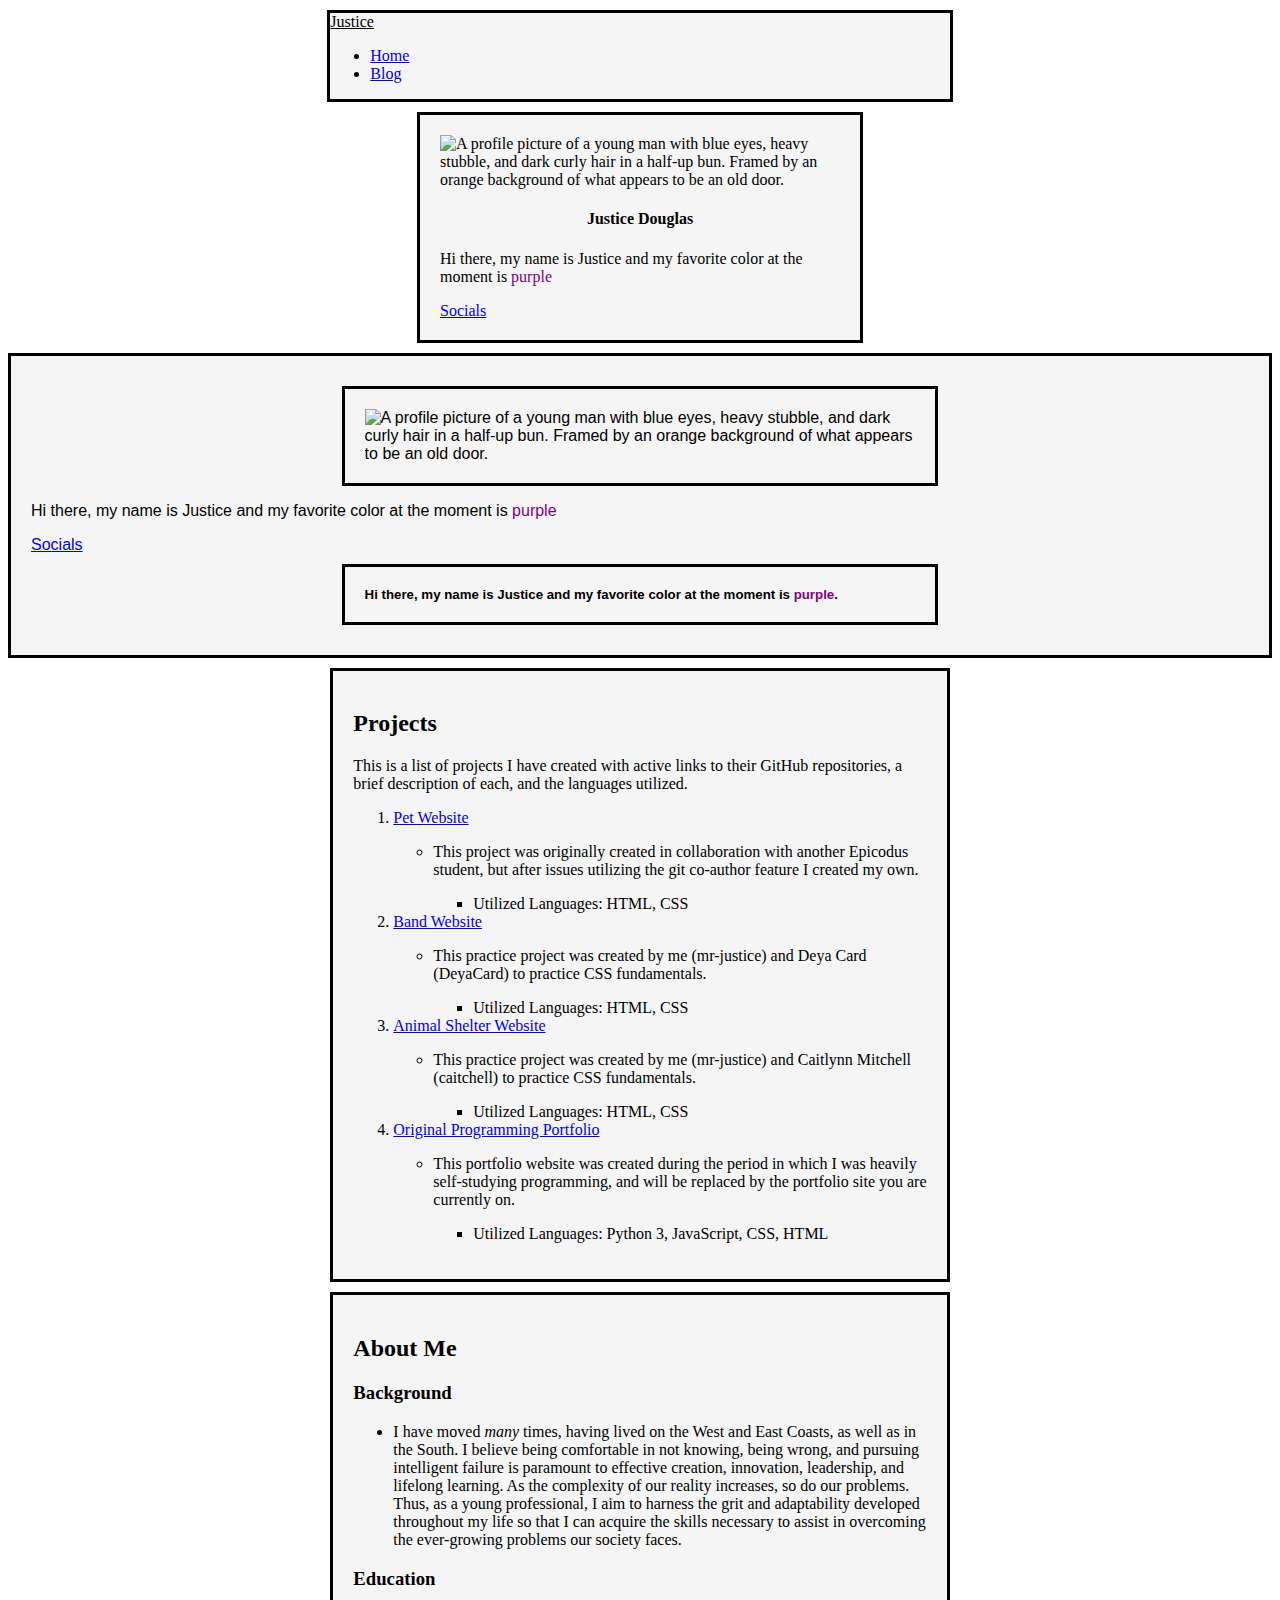
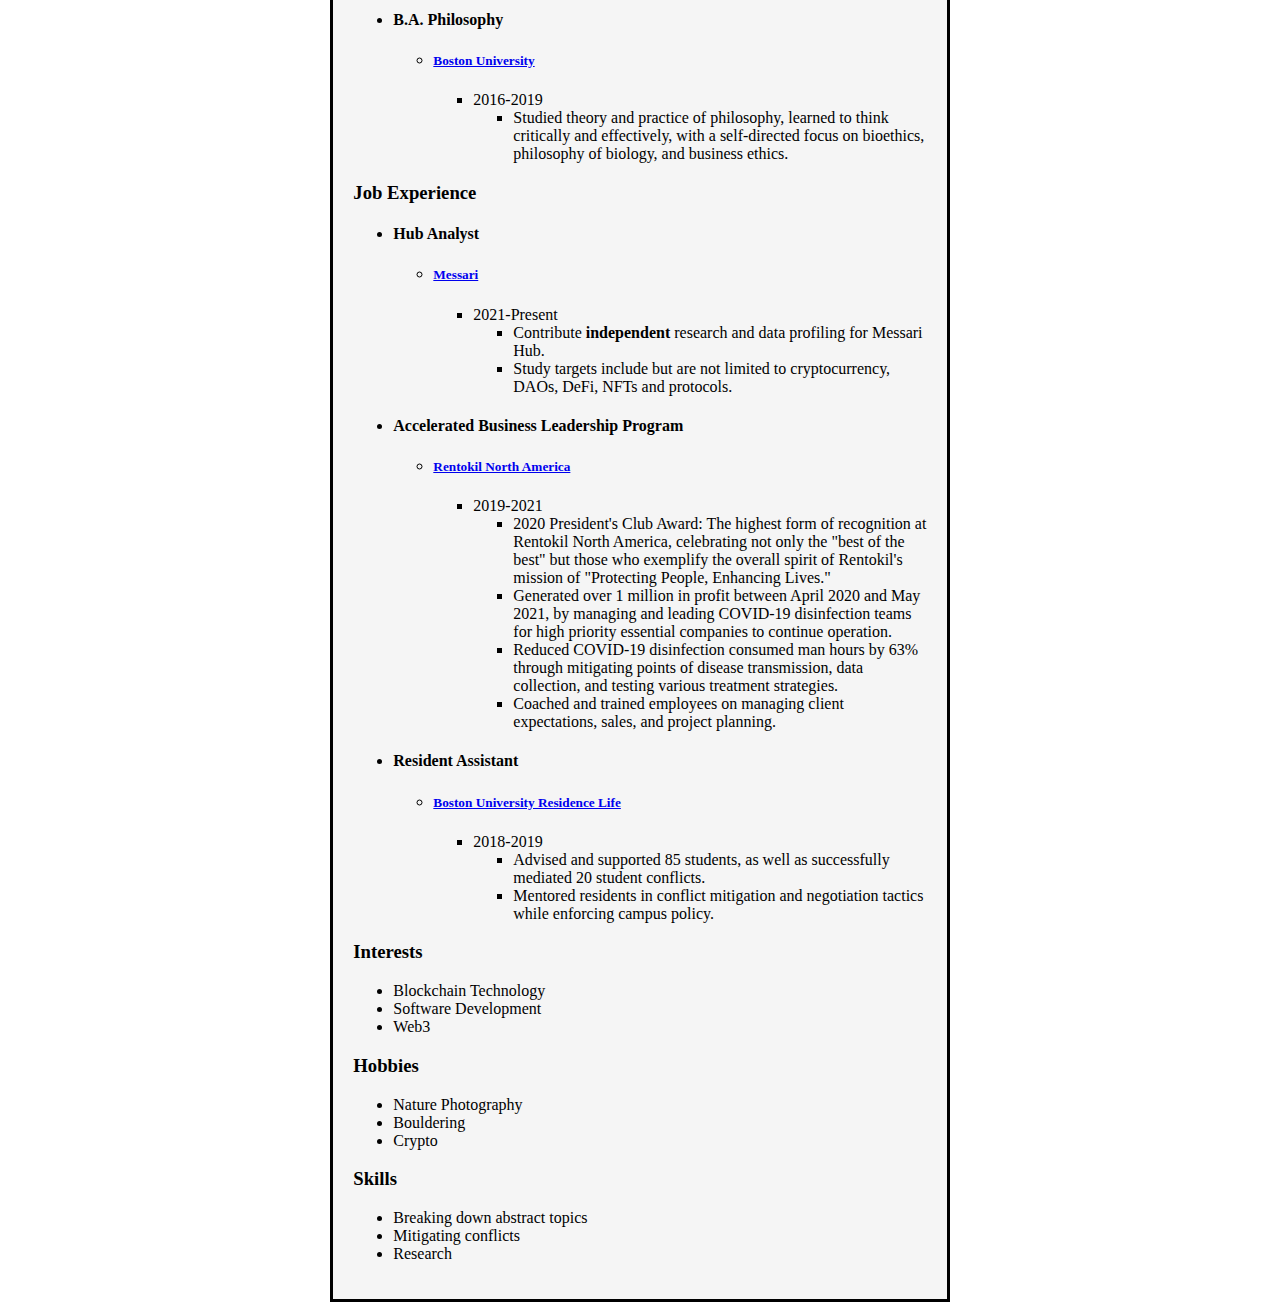
==== index.html @ 640c1fd7 "work in progress" ====
<!DOCTYPE html>
<html lang="en-US">
<head>
  <link href="css/bootstrap.css" rel="stylesheet" type="text/css">
  <link href="css/styles.css" rel="stylesheet" type="text/css">
  <title>Justice Douglas</title>
</head>
<body>
  <!-- navbar section -->
  <nav class="navbar navbar-expand-sm rounded">
    <a class="navbar-brand" href="index.html">Justice</a>
    <ul class="navbar-nav ml-auto">
      <li class="nav-item">
        <a class="nav-link" href="index.html">Home</a>
      </li>
      <li class="nav-item">
        <a class="nav-link" href="blog.html">Blog</a>
      </li>
    </ul>
  </nav>
<!-- Introduction Section -->
<div class="card profile-card" style="width:400px">
  <img class="card-img-top img-thumbnail" src="img/justice-douglas.jpg" alt="A profile picture of a young man with blue eyes, heavy stubble, and dark curly hair in a half-up bun. Framed by an orange background of what appears to be an old door.">
  <!-- <h5 class="information rounded"> -->
  <!-- <div class="card-body"> -->
    <h4 class="card-title centered-object">Justice Douglas</h4>
    <p class="card-text cente">Hi there, my name is Justice and my favorite color at the moment is <span style="color:purple">purple</p>
    <a href="#" class="btn btn-primary">Socials</a>
  <!-- </div> -->
</div>
  <div class="card profile-card introduction">
    <img class="profile-picture information rounded card-img-top" src="img/justice-douglas.jpg" alt="A profile picture of a young man with blue eyes, heavy stubble, and dark curly hair in a half-up bun. Framed by an orange background of what appears to be an old door.">
    <p class="card-text cente">Hi there, my name is Justice and my favorite color at the moment is <span style="color:purple">purple</p>
    <a href="#" class="btn btn-primary">Socials</a>
    <h5 class="information rounded">
    Hi there, my name is Justice and my favorite color at the moment is <span style="color:purple">purple</span>.
    </h5>
  </div>
<!-- Project Section -->
  <div class="information rounded">
    <h2>Projects</h2>
    <p>This is a list of projects I have created with active links to their GitHub repositories, a brief description of each, and the languages utilized.</p>
    <ol>
      <li><a href="https://github.com/mr-justice/pet-website">Pet Website</a></li>
      <ul>
        <li><p>This project was originally created in collaboration with another Epicodus student, but after issues utilizing the git co-author feature I created my own.</p></li>
        <ul>
          <li>Utilized Languages: HTML, CSS</li>
        </ul>
      </ul>
      <li><a href="https://github.com/mr-justice/band-website">Band Website</a></li>
      <ul>
        <li><p>This practice project was created by me (mr-justice) and Deya Card (DeyaCard) to practice CSS fundamentals.</p></li>
        <ul>
          <li>Utilized Languages: HTML, CSS</li>
        </ul>
      </ul>
      <li><a href="https://github.com/mr-justice/animal-shelter-website">Animal Shelter Website</a></li>
      <ul>
        <li><p>This practice project was created by me (mr-justice) and Caitlynn Mitchell (caitchell) to practice CSS fundamentals.</p></li>
        <ul>
          <li>Utilized Languages: HTML, CSS</li>
        </ul>
      </ul>
      <li><a href="https://github.com/mr-justice/mr-justice-website">Original Programming Portfolio</a></li>
      <ul>
        <li><p>This portfolio website was created during the period in which I was heavily self-studying programming, and will be replaced by the portfolio site you are currently on.</p></li>
        <ul>
          <li>Utilized Languages: Python 3, JavaScript, CSS, HTML</li>
        </ul>
      </ul>
    </ol>
  </div>
<!-- About Me Section -->
  <div class="information rounded">
    <h2>About Me</h2>
    <h3>Background</h3>
    <ul>
      <li>I have moved <em>many</em> times, having lived on the West and East Coasts, as well as in the South. I believe being comfortable in not knowing, being wrong, and pursuing intelligent failure is paramount to effective creation, innovation, leadership, and lifelong learning. As the complexity of our reality increases, so do our problems. Thus, as a young professional, I aim to harness the grit and adaptability developed throughout my life so that I can acquire the skills necessary to assist in overcoming the ever-growing problems our society faces.</li>
    </ul>
    <h3>Education</h3>
    <ul>
      <li><h4>B.A. Philosophy</h4></li>
        <ul>
          <li><h5><a href="https://www.bu.edu/">Boston University</a></h5></li>
            <ul>
              <li>2016-2019</li>
                <ul>
                  <li>Studied theory and practice of philosophy, learned to think critically and effectively, with a self-directed focus on bioethics, philosophy of biology, and business ethics.</li>
                </ul>
            </ul>
        </ul>
    </ul>
    <h3>Job Experience</h3>
    <ul>
      <li><h4>Hub Analyst</h4></li>
        <ul>
          <li><h5><a href="https://messari.io/">Messari</a></h5></li>
            <ul>
              <li>2021-Present</li>
                <ul>
                  <li>Contribute <strong>independent</strong> research and data profiling for Messari Hub.</li>
                  <li>Study targets include but are not limited to cryptocurrency, DAOs, DeFi, NFTs and protocols.</li>
                </ul>
            </ul>
        </ul>
    </ul>
    <ul>
      <li><h4>Accelerated Business Leadership Program</h4></li>
        <ul>
          <li><h5><a href="https://www.rentokil.com/us/">Rentokil North America</a></h5></li>
            <ul>
              <li>2019-2021</li>
                <ul>
                  <li>2020 President's Club Award: The highest form of recognition at Rentokil North America, celebrating not only the "best of the best" but those who exemplify the overall spirit of Rentokil's mission of "Protecting People, Enhancing Lives."</li>
                  <li>Generated over 1 million in profit between April 2020 and May 2021, by managing and leading COVID-19 disinfection teams for high priority essential companies to continue operation.</li>
                  <li>Reduced COVID-19 disinfection consumed man hours by 63% through mitigating points of disease transmission, data collection, and testing various treatment strategies.</li>
                  <li>Coached and trained employees on managing client expectations, sales, and project planning.</li>
                </ul>
            </ul>
        </ul>
    </ul>
    <ul>
      <li><h4>Resident Assistant</h4></li>
        <ul>
          <li><h5><a href="https://www.bu.edu/reslife/">Boston University Residence Life</a></h5></li>
            <ul>
              <li>2018-2019</li>
                <ul>
                  <li>Advised and supported 85 students, as well as successfully mediated 20 student conflicts.</li>
                  <li>Mentored residents in conflict mitigation and negotiation tactics while enforcing campus policy.</li>
                </ul>
            </ul>
        </ul>
    </ul>
    <h3>Interests</h3>
    <ul>
      <li>Blockchain Technology</li>
      <li>Software Development</li>
      <li>Web3</li>
    </ul>
    <h3>Hobbies</h3>
    <ul>
      <li>Nature Photography</li>
      <li>Bouldering</li>
      <li>Crypto</li>
    </ul>
    <h3>Skills</h3>
    <ul>
      <li>Breaking down abstract topics</li>
      <li>Mitigating conflicts</li>
      <li>Research</li>
    </ul>
  </div>
</body>
</html>
---- css/styles.css ----
/* class */

.introduction {
  font-family: Arial, Helvetica, sans-serif;
}

.profile-pic {
  border: 3px solid black;
  padding: 20px;
  background-color: whitesmoke;
  display: block;
  margin: auto;
  margin-top: 10px;
  margin-bottom: 10px;
  box-sizing: border-box;
  float: none;
  height: 50%;
  width: 50%;
}

.information {
  border: 3px solid black;
  padding: 20px;
  background-color: whitesmoke;
  display: block;
  margin: auto;
  margin-top: 10px;
  margin-bottom: 10px;
  width: 49%;
  box-sizing: border-box;
  float: none;
}

.centered-object {
  text-align: center;
}

.post-info  {
  font-size: small;
}

.navbar  {
  border: 3px solid black;
  background-color: whitesmoke;
  margin: auto;
  margin-top: 10px;
  margin-bottom: 10px;
  width: 49%;
}

.navbar-brand {
  color: black;
}

.profile-picture  {
  width: 49%;
  height: 50%;
  background-position: 50% 50%;
  background-repeat: no-repeat;
  background-size: cover;
}

.profile-card {
  border: 3px solid black;
  padding: 20px;
  background-color: whitesmoke;
  margin: auto;
  margin-top: 10px;
  margin-bottom: 10px;
}

/* .card-img-top {
  height: 5vw;
  width: 100%;
  object-fit:contain;
} */

/* element */

hr{
  background-color: black;
}

/* id */

#blog-title-hr  {
  background-color: whitesmoke;
}
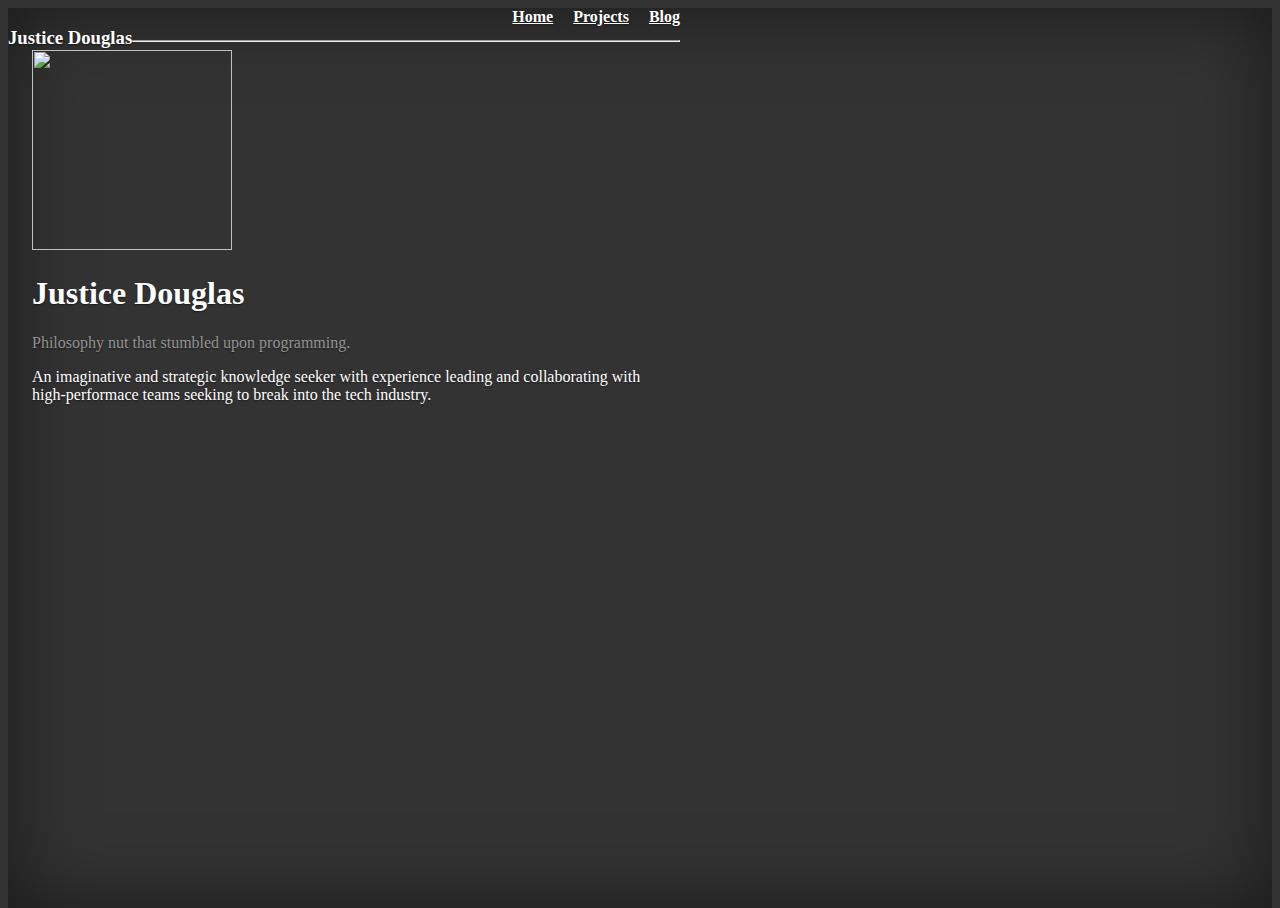
==== commit 6f6554a3: "edit portfolio aesthetic" ====
--- a/index.html
+++ b/index.html
@@ -1,156 +1,54 @@
-<!DOCTYPE html>
-<html lang="en-US">
-<head>
-  <link href="css/bootstrap.css" rel="stylesheet" type="text/css">
-  <link href="css/styles.css" rel="stylesheet" type="text/css">
-  <title>Justice Douglas</title>
-</head>
-<body>
-  <!-- navbar section -->
-  <nav class="navbar navbar-expand-sm rounded">
-    <a class="navbar-brand" href="index.html">Justice</a>
-    <ul class="navbar-nav ml-auto">
-      <li class="nav-item">
-        <a class="nav-link" href="index.html">Home</a>
-      </li>
-      <li class="nav-item">
-        <a class="nav-link" href="blog.html">Blog</a>
-      </li>
-    </ul>
-  </nav>
-<!-- Introduction Section -->
-<div class="card profile-card" style="width:400px">
-  <img class="card-img-top img-thumbnail" src="img/justice-douglas.jpg" alt="A profile picture of a young man with blue eyes, heavy stubble, and dark curly hair in a half-up bun. Framed by an orange background of what appears to be an old door.">
-  <!-- <h5 class="information rounded"> -->
-  <!-- <div class="card-body"> -->
-    <h4 class="card-title centered-object">Justice Douglas</h4>
-    <p class="card-text cente">Hi there, my name is Justice and my favorite color at the moment is <span style="color:purple">purple</p>
-    <a href="#" class="btn btn-primary">Socials</a>
-  <!-- </div> -->
+<!doctype html>
+<html lang="en">
+  <head>
+    <meta charset="utf-8">
+    <meta name="viewport" content="width=device-width, initial-scale=1, shrink-to-fit=no">
+    <meta name="description" content="">
+    <meta name="author" content="Mark Otto, Jacob Thornton, and Bootstrap contributors">
+    <meta name="generator" content="Jekyll v4.1.1">
+    <link href="css/bootstrap.css" rel="stylesheet" type="text/css">
+    <link href="css/styles.css" rel="stylesheet" type="text/css">
+    <link href="css/bootstrap.css" rel="stylesheet" type="text/css">
+    <link href="css/styles.css" rel="stylesheet" type="text/css">
+    <script src="https://kit.fontawesome.com/94b5d0018e.js" crossorigin="anonymous"></script>
+    <title>Justice Douglas</title>
+  </head>
+  <body class="text-center">
+    <div class="cover-container d-flex w-100 h-100 p-3 mx-auto flex-column">
+    <header class="masthead mb-auto">
+      <div class="inner">
+        <h3 class="masthead-brand">Justice Douglas</h3>
+        <nav class="nav nav-masthead justify-content-center">
+          <a class="nav-link active" href="index.html">Home</a>
+          <a class="nav-link" href="projects.html">Projects</a>
+          <a class="nav-link" href="blog.html">Blog</a>
+        </nav>
+      </div>
+    </header>
+  <hr>
+  <div class="container" style="max-width: 42em;">
+    <main role="main" class="inner cover">
+      <div class="text-center">
+        <img class="bd-img bd-img-lg featurette-image img-fluid mx-auto rounded-pill"
+          src="img/justice-douglas.jpg" width="200" height="200" focusable="false" role="img"
+          aria-label="Justice Peltier">
+        <title>Justice Peltier</title>
+        <rect width="100%" height="100%" fill="#eee" /></img>
+      </div>
+      <h1 class="cover-heading">Justice Douglas</h1>
+      <p class="lead text" style="color: rgba(255, 255, 255, .5);">Philosophy nut that stumbled upon programming.</p>
+      <p class="lead">An imaginative and strategic knowledge seeker with experience leading
+        and collaborating with high-performace teams seeking to break into
+        the tech industry.</p>
+      <p class="lead">
+      <div class="container my-2">
+        <a class="nav-item fab fa-github-square fa-2x" style="color: white; background-color: #1b1b1d;"
+          href="https://github.com/mr-justice" target="_blank"></a>
+        <a class="nav-item fab fa-linkedin fa-2x" href="https://www.linkedin.com/in/justicedouglas/" target="_blank"></a>
+      </div>
+      </p>
+    </main>
+  </div>
 </div>
-  <div class="card profile-card introduction">
-    <img class="profile-picture information rounded card-img-top" src="img/justice-douglas.jpg" alt="A profile picture of a young man with blue eyes, heavy stubble, and dark curly hair in a half-up bun. Framed by an orange background of what appears to be an old door.">
-    <p class="card-text cente">Hi there, my name is Justice and my favorite color at the moment is <span style="color:purple">purple</p>
-    <a href="#" class="btn btn-primary">Socials</a>
-    <h5 class="information rounded">
-    Hi there, my name is Justice and my favorite color at the moment is <span style="color:purple">purple</span>.
-    </h5>
-  </div>
-<!-- Project Section -->
-  <div class="information rounded">
-    <h2>Projects</h2>
-    <p>This is a list of projects I have created with active links to their GitHub repositories, a brief description of each, and the languages utilized.</p>
-    <ol>
-      <li><a href="https://github.com/mr-justice/pet-website">Pet Website</a></li>
-      <ul>
-        <li><p>This project was originally created in collaboration with another Epicodus student, but after issues utilizing the git co-author feature I created my own.</p></li>
-        <ul>
-          <li>Utilized Languages: HTML, CSS</li>
-        </ul>
-      </ul>
-      <li><a href="https://github.com/mr-justice/band-website">Band Website</a></li>
-      <ul>
-        <li><p>This practice project was created by me (mr-justice) and Deya Card (DeyaCard) to practice CSS fundamentals.</p></li>
-        <ul>
-          <li>Utilized Languages: HTML, CSS</li>
-        </ul>
-      </ul>
-      <li><a href="https://github.com/mr-justice/animal-shelter-website">Animal Shelter Website</a></li>
-      <ul>
-        <li><p>This practice project was created by me (mr-justice) and Caitlynn Mitchell (caitchell) to practice CSS fundamentals.</p></li>
-        <ul>
-          <li>Utilized Languages: HTML, CSS</li>
-        </ul>
-      </ul>
-      <li><a href="https://github.com/mr-justice/mr-justice-website">Original Programming Portfolio</a></li>
-      <ul>
-        <li><p>This portfolio website was created during the period in which I was heavily self-studying programming, and will be replaced by the portfolio site you are currently on.</p></li>
-        <ul>
-          <li>Utilized Languages: Python 3, JavaScript, CSS, HTML</li>
-        </ul>
-      </ul>
-    </ol>
-  </div>
-<!-- About Me Section -->
-  <div class="information rounded">
-    <h2>About Me</h2>
-    <h3>Background</h3>
-    <ul>
-      <li>I have moved <em>many</em> times, having lived on the West and East Coasts, as well as in the South. I believe being comfortable in not knowing, being wrong, and pursuing intelligent failure is paramount to effective creation, innovation, leadership, and lifelong learning. As the complexity of our reality increases, so do our problems. Thus, as a young professional, I aim to harness the grit and adaptability developed throughout my life so that I can acquire the skills necessary to assist in overcoming the ever-growing problems our society faces.</li>
-    </ul>
-    <h3>Education</h3>
-    <ul>
-      <li><h4>B.A. Philosophy</h4></li>
-        <ul>
-          <li><h5><a href="https://www.bu.edu/">Boston University</a></h5></li>
-            <ul>
-              <li>2016-2019</li>
-                <ul>
-                  <li>Studied theory and practice of philosophy, learned to think critically and effectively, with a self-directed focus on bioethics, philosophy of biology, and business ethics.</li>
-                </ul>
-            </ul>
-        </ul>
-    </ul>
-    <h3>Job Experience</h3>
-    <ul>
-      <li><h4>Hub Analyst</h4></li>
-        <ul>
-          <li><h5><a href="https://messari.io/">Messari</a></h5></li>
-            <ul>
-              <li>2021-Present</li>
-                <ul>
-                  <li>Contribute <strong>independent</strong> research and data profiling for Messari Hub.</li>
-                  <li>Study targets include but are not limited to cryptocurrency, DAOs, DeFi, NFTs and protocols.</li>
-                </ul>
-            </ul>
-        </ul>
-    </ul>
-    <ul>
-      <li><h4>Accelerated Business Leadership Program</h4></li>
-        <ul>
-          <li><h5><a href="https://www.rentokil.com/us/">Rentokil North America</a></h5></li>
-            <ul>
-              <li>2019-2021</li>
-                <ul>
-                  <li>2020 President's Club Award: The highest form of recognition at Rentokil North America, celebrating not only the "best of the best" but those who exemplify the overall spirit of Rentokil's mission of "Protecting People, Enhancing Lives."</li>
-                  <li>Generated over 1 million in profit between April 2020 and May 2021, by managing and leading COVID-19 disinfection teams for high priority essential companies to continue operation.</li>
-                  <li>Reduced COVID-19 disinfection consumed man hours by 63% through mitigating points of disease transmission, data collection, and testing various treatment strategies.</li>
-                  <li>Coached and trained employees on managing client expectations, sales, and project planning.</li>
-                </ul>
-            </ul>
-        </ul>
-    </ul>
-    <ul>
-      <li><h4>Resident Assistant</h4></li>
-        <ul>
-          <li><h5><a href="https://www.bu.edu/reslife/">Boston University Residence Life</a></h5></li>
-            <ul>
-              <li>2018-2019</li>
-                <ul>
-                  <li>Advised and supported 85 students, as well as successfully mediated 20 student conflicts.</li>
-                  <li>Mentored residents in conflict mitigation and negotiation tactics while enforcing campus policy.</li>
-                </ul>
-            </ul>
-        </ul>
-    </ul>
-    <h3>Interests</h3>
-    <ul>
-      <li>Blockchain Technology</li>
-      <li>Software Development</li>
-      <li>Web3</li>
-    </ul>
-    <h3>Hobbies</h3>
-    <ul>
-      <li>Nature Photography</li>
-      <li>Bouldering</li>
-      <li>Crypto</li>
-    </ul>
-    <h3>Skills</h3>
-    <ul>
-      <li>Breaking down abstract topics</li>
-      <li>Mitigating conflicts</li>
-      <li>Research</li>
-    </ul>
-  </div>
 </body>
-</html>+</html>
--- a/css/styles.css
+++ b/css/styles.css
@@ -1,88 +1,117 @@
-/* class */
+/*
+ * Globals
+ */
 
-.introduction {
-  font-family: Arial, Helvetica, sans-serif;
+/* Links */
+a,
+a:focus,
+a:hover {
+  color: #fff;
 }
 
-.profile-pic {
-  border: 3px solid black;
-  padding: 20px;
-  background-color: whitesmoke;
-  display: block;
-  margin: auto;
-  margin-top: 10px;
-  margin-bottom: 10px;
-  box-sizing: border-box;
-  float: none;
-  height: 50%;
-  width: 50%;
+/* Custom default button */
+.btn-secondary,
+.btn-secondary:hover,
+.btn-secondary:focus {
+  color: #333;
+  text-shadow: none; /* Prevent inheritance from `body` */
+  background-color: #fff;
+  border: .05rem solid #fff;
 }
 
-.information {
-  border: 3px solid black;
-  padding: 20px;
-  background-color: whitesmoke;
-  display: block;
-  margin: auto;
-  margin-top: 10px;
-  margin-bottom: 10px;
-  width: 49%;
-  box-sizing: border-box;
-  float: none;
+
+/*
+ * Base structure
+ */
+
+html,
+body {
+  height: 100%;
+  background-color: #333;
 }
 
-.centered-object {
+body {
+  display: -ms-flexbox;
+  display: flex;
+  color: #fff;
+  text-shadow: 0 .05rem .1rem rgba(0, 0, 0, .5);
+  box-shadow: inset 0 0 5rem rgba(0, 0, 0, .5);
+}
+
+.cover-container {
+  max-width: 42em;
+}
+
+
+/*
+ * Header
+ */
+.masthead {
+  margin-bottom: 2rem;
+}
+
+.masthead-brand {
+  margin-bottom: 0;
+}
+
+.nav-masthead .nav-link {
+  padding: .25rem 0;
+  font-weight: 700;
+  /* color: rgba(255, 255, 255, .5); */
+  background-color: transparent;
+  border-bottom: .25rem solid transparent;
+}
+
+.nav-masthead .nav-link:hover,
+.nav-masthead .nav-link:focus {
+  border-bottom-color: rgba(255, 255, 255, .25);
+}
+
+.nav-masthead .nav-link + .nav-link {
+  margin-left: 1rem;
+}
+
+.nav-masthead .active {
+  color: #fff;
+  /* border-bottom-color: #fff; */
+}
+
+@media (min-width: 48em) {
+  .masthead-brand {
+    float: left;
+  }
+  .nav-masthead {
+    float: right;
+  }
+}
+
+
+/*
+ * Cover
+ */
+.cover {
+  padding: 0 1.5rem;
+}
+.cover .btn-lg {
+  padding: .75rem 1.25rem;
+  font-weight: 700;
+}
+
+/* .img-thumbnail  {
+  border-color: ;
+} */
+
+.home-pic {
+  width: 200;
+}
+
+.blog-title {
   text-align: center;
 }
 
-.post-info  {
-  font-size: small;
-}
-
-.navbar  {
-  border: 3px solid black;
-  background-color: whitesmoke;
-  margin: auto;
-  margin-top: 10px;
-  margin-bottom: 10px;
-  width: 49%;
-}
-
-.navbar-brand {
-  color: black;
-}
-
-.profile-picture  {
-  width: 49%;
-  height: 50%;
-  background-position: 50% 50%;
-  background-repeat: no-repeat;
-  background-size: cover;
-}
-
-.profile-card {
-  border: 3px solid black;
-  padding: 20px;
-  background-color: whitesmoke;
-  margin: auto;
-  margin-top: 10px;
-  margin-bottom: 10px;
-}
-
-/* .card-img-top {
-  height: 5vw;
-  width: 100%;
-  object-fit:contain;
+/*
+ * Footer
+ */
+/* .mastfoot {
+  color: rgba(255, 255, 255, .5);
 } */
-
-/* element */
-
-hr{
-  background-color: black;
-}
-
-/* id */
-
-#blog-title-hr  {
-  background-color: whitesmoke;
-}--- a/css/styles.css
+++ b/css/styles.css
@@ -1,88 +1,117 @@
-/* class */
+/*
+ * Globals
+ */
 
-.introduction {
-  font-family: Arial, Helvetica, sans-serif;
+/* Links */
+a,
+a:focus,
+a:hover {
+  color: #fff;
 }
 
-.profile-pic {
-  border: 3px solid black;
-  padding: 20px;
-  background-color: whitesmoke;
-  display: block;
-  margin: auto;
-  margin-top: 10px;
-  margin-bottom: 10px;
-  box-sizing: border-box;
-  float: none;
-  height: 50%;
-  width: 50%;
+/* Custom default button */
+.btn-secondary,
+.btn-secondary:hover,
+.btn-secondary:focus {
+  color: #333;
+  text-shadow: none; /* Prevent inheritance from `body` */
+  background-color: #fff;
+  border: .05rem solid #fff;
 }
 
-.information {
-  border: 3px solid black;
-  padding: 20px;
-  background-color: whitesmoke;
-  display: block;
-  margin: auto;
-  margin-top: 10px;
-  margin-bottom: 10px;
-  width: 49%;
-  box-sizing: border-box;
-  float: none;
+
+/*
+ * Base structure
+ */
+
+html,
+body {
+  height: 100%;
+  background-color: #333;
 }
 
-.centered-object {
+body {
+  display: -ms-flexbox;
+  display: flex;
+  color: #fff;
+  text-shadow: 0 .05rem .1rem rgba(0, 0, 0, .5);
+  box-shadow: inset 0 0 5rem rgba(0, 0, 0, .5);
+}
+
+.cover-container {
+  max-width: 42em;
+}
+
+
+/*
+ * Header
+ */
+.masthead {
+  margin-bottom: 2rem;
+}
+
+.masthead-brand {
+  margin-bottom: 0;
+}
+
+.nav-masthead .nav-link {
+  padding: .25rem 0;
+  font-weight: 700;
+  /* color: rgba(255, 255, 255, .5); */
+  background-color: transparent;
+  border-bottom: .25rem solid transparent;
+}
+
+.nav-masthead .nav-link:hover,
+.nav-masthead .nav-link:focus {
+  border-bottom-color: rgba(255, 255, 255, .25);
+}
+
+.nav-masthead .nav-link + .nav-link {
+  margin-left: 1rem;
+}
+
+.nav-masthead .active {
+  color: #fff;
+  /* border-bottom-color: #fff; */
+}
+
+@media (min-width: 48em) {
+  .masthead-brand {
+    float: left;
+  }
+  .nav-masthead {
+    float: right;
+  }
+}
+
+
+/*
+ * Cover
+ */
+.cover {
+  padding: 0 1.5rem;
+}
+.cover .btn-lg {
+  padding: .75rem 1.25rem;
+  font-weight: 700;
+}
+
+/* .img-thumbnail  {
+  border-color: ;
+} */
+
+.home-pic {
+  width: 200;
+}
+
+.blog-title {
   text-align: center;
 }
 
-.post-info  {
-  font-size: small;
-}
-
-.navbar  {
-  border: 3px solid black;
-  background-color: whitesmoke;
-  margin: auto;
-  margin-top: 10px;
-  margin-bottom: 10px;
-  width: 49%;
-}
-
-.navbar-brand {
-  color: black;
-}
-
-.profile-picture  {
-  width: 49%;
-  height: 50%;
-  background-position: 50% 50%;
-  background-repeat: no-repeat;
-  background-size: cover;
-}
-
-.profile-card {
-  border: 3px solid black;
-  padding: 20px;
-  background-color: whitesmoke;
-  margin: auto;
-  margin-top: 10px;
-  margin-bottom: 10px;
-}
-
-/* .card-img-top {
-  height: 5vw;
-  width: 100%;
-  object-fit:contain;
+/*
+ * Footer
+ */
+/* .mastfoot {
+  color: rgba(255, 255, 255, .5);
 } */
-
-/* element */
-
-hr{
-  background-color: black;
-}
-
-/* id */
-
-#blog-title-hr  {
-  background-color: whitesmoke;
-}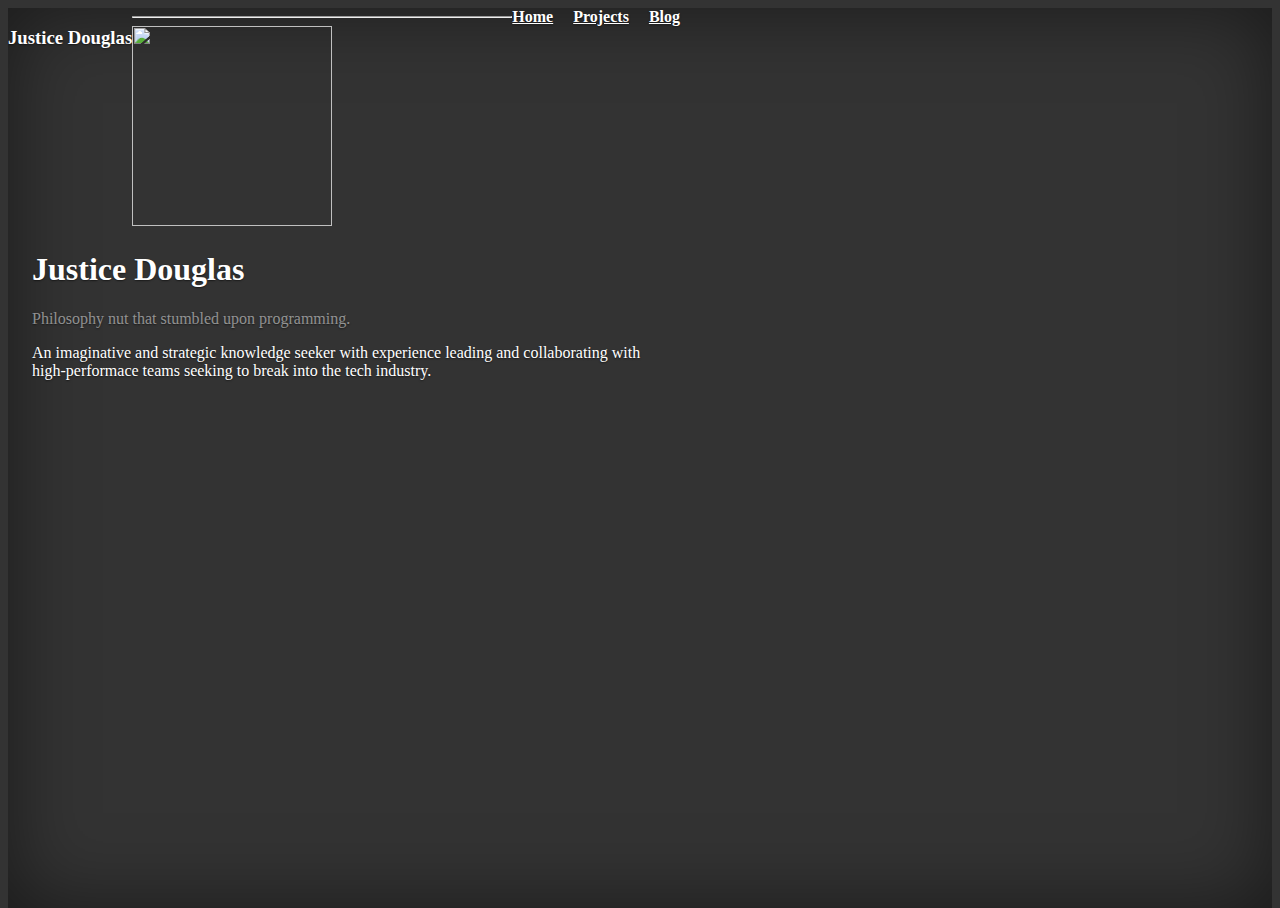
==== commit e2994b14: "BUGFIX: space bug appearing on large screens" ====
--- a/index.html
+++ b/index.html
@@ -15,7 +15,7 @@
   </head>
   <body class="text-center">
     <div class="cover-container d-flex w-100 h-100 p-3 mx-auto flex-column">
-    <header class="masthead mb-auto">
+    <header>
       <div class="inner">
         <h3 class="masthead-brand">Justice Douglas</h3>
         <nav class="nav nav-masthead justify-content-center">
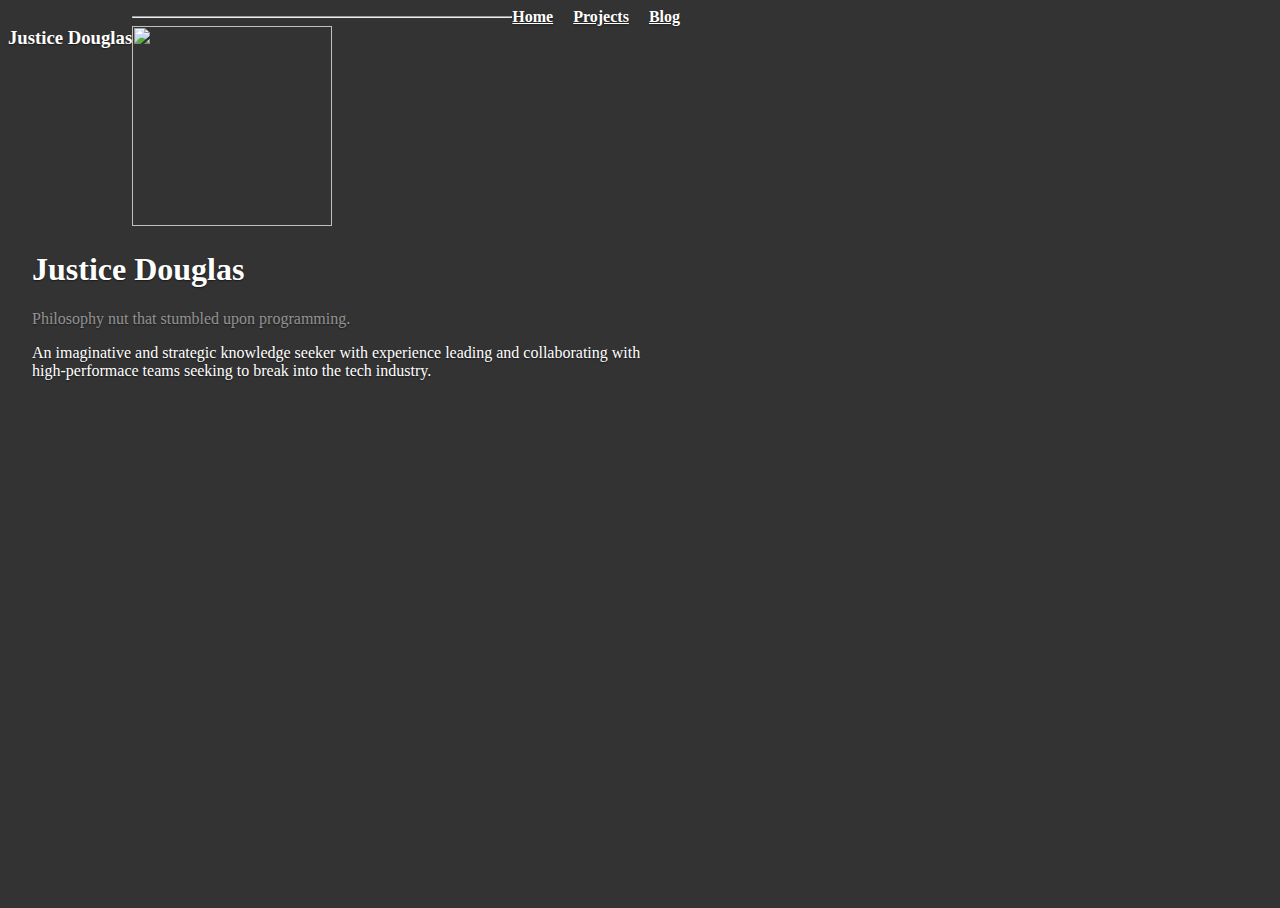
==== commit 32ae71d9: "update jquery src" ====
--- a/index.html
+++ b/index.html
@@ -10,6 +10,8 @@
     <link href="css/styles.css" rel="stylesheet" type="text/css">
     <link href="css/bootstrap.css" rel="stylesheet" type="text/css">
     <link href="css/styles.css" rel="stylesheet" type="text/css">
+    <script src="js/jquery-3.6.0.js"></script>
+    <script src="js/scripts.js"></script>
     <script src="https://kit.fontawesome.com/94b5d0018e.js" crossorigin="anonymous"></script>
     <title>Justice Douglas</title>
   </head>
--- a/css/styles.css
+++ b/css/styles.css
@@ -35,7 +35,6 @@
   display: flex;
   color: #fff;
   text-shadow: 0 .05rem .1rem rgba(0, 0, 0, .5);
-  box-shadow: inset 0 0 5rem rgba(0, 0, 0, .5);
 }
 
 .cover-container {
--- a/css/styles.css
+++ b/css/styles.css
@@ -35,7 +35,6 @@
   display: flex;
   color: #fff;
   text-shadow: 0 .05rem .1rem rgba(0, 0, 0, .5);
-  box-shadow: inset 0 0 5rem rgba(0, 0, 0, .5);
 }
 
 .cover-container {
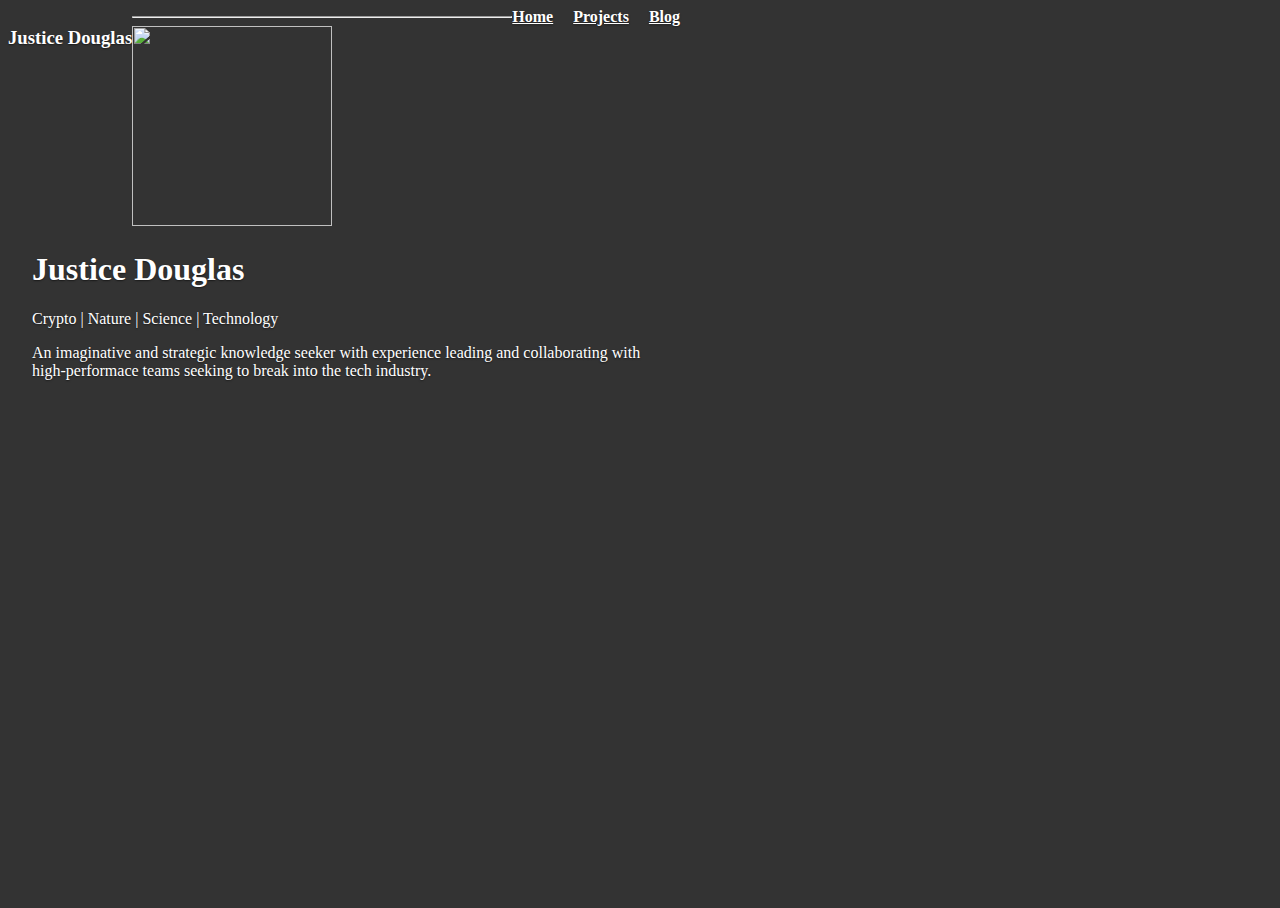
==== commit 576b6376: "update headline text" ====
--- a/index.html
+++ b/index.html
@@ -1,22 +1,22 @@
 <!doctype html>
 <html lang="en">
-  <head>
-    <meta charset="utf-8">
-    <meta name="viewport" content="width=device-width, initial-scale=1, shrink-to-fit=no">
-    <meta name="description" content="">
-    <meta name="author" content="Mark Otto, Jacob Thornton, and Bootstrap contributors">
-    <meta name="generator" content="Jekyll v4.1.1">
-    <link href="css/bootstrap.css" rel="stylesheet" type="text/css">
-    <link href="css/styles.css" rel="stylesheet" type="text/css">
-    <link href="css/bootstrap.css" rel="stylesheet" type="text/css">
-    <link href="css/styles.css" rel="stylesheet" type="text/css">
-    <script src="js/jquery-3.6.0.js"></script>
-    <script src="js/scripts.js"></script>
-    <script src="https://kit.fontawesome.com/94b5d0018e.js" crossorigin="anonymous"></script>
-    <title>Justice Douglas</title>
-  </head>
-  <body class="text-center">
-    <div class="cover-container d-flex w-100 h-100 p-3 mx-auto flex-column">
+<head>
+  <meta charset="utf-8">
+  <meta name="viewport" content="width=device-width, initial-scale=1, shrink-to-fit=no">
+  <meta name="description" content="">
+  <meta name="author" content="Mark Otto, Jacob Thornton, and Bootstrap contributors">
+  <meta name="generator" content="Jekyll v4.1.1">
+  <link href="css/bootstrap.css" rel="stylesheet" type="text/css">
+  <link href="css/styles.css" rel="stylesheet" type="text/css">
+  <link href="css/bootstrap.css" rel="stylesheet" type="text/css">
+  <link href="css/styles.css" rel="stylesheet" type="text/css">
+  <script src="js/jquery-3.6.0.js"></script>
+  <script src="js/scripts.js"></script>
+  <script src="https://kit.fontawesome.com/94b5d0018e.js" crossorigin="anonymous"></script>
+  <title>Justice Douglas</title>
+</head>
+<body class="text-center">
+  <div class="cover-container d-flex w-100 h-100 p-3 mx-auto flex-column">
     <header>
       <div class="inner">
         <h3 class="masthead-brand">Justice Douglas</h3>
@@ -27,30 +27,28 @@
         </nav>
       </div>
     </header>
-  <hr>
-  <div class="container" style="max-width: 42em;">
-    <main role="main" class="inner cover">
-      <div class="text-center">
-        <img class="bd-img bd-img-lg featurette-image img-fluid mx-auto rounded-pill"
+    <hr>
+    <div class="container" style="max-width: 42em;">
+      <main role="main" class="inner cover">
+        <div class="text-center">
+          <img class="bd-img bd-img-lg featurette-image img-fluid mx-auto rounded-pill"
           src="img/justice-douglas.jpg" width="200" height="200" focusable="false" role="img"
           aria-label="Justice Peltier">
-        <title>Justice Peltier</title>
-        <rect width="100%" height="100%" fill="#eee" /></img>
-      </div>
-      <h1 class="cover-heading">Justice Douglas</h1>
-      <p class="lead text" style="color: rgba(255, 255, 255, .5);">Philosophy nut that stumbled upon programming.</p>
-      <p class="lead">An imaginative and strategic knowledge seeker with experience leading
+          <title>Justice Peltier</title>
+          <rect width="100%" height="100%" fill="#eee" /></img>
+        </div>
+        <h1 class="cover-heading">Justice Douglas</h1>
+        <p class="lead text headline">Crypto | Nature | Science | Technology</p>
+        <p class="lead">An imaginative and strategic knowledge seeker with experience leading
         and collaborating with high-performace teams seeking to break into
         the tech industry.</p>
-      <p class="lead">
-      <div class="container my-2">
-        <a class="nav-item fab fa-github-square fa-2x" style="color: white; background-color: #1b1b1d;"
+        <div class="container my-2">
+          <a class="nav-item fab fa-github-square fa-2x" style="color: white; background-color: #1b1b1d;"
           href="https://github.com/mr-justice" target="_blank"></a>
-        <a class="nav-item fab fa-linkedin fa-2x" href="https://www.linkedin.com/in/justicedouglas/" target="_blank"></a>
-      </div>
-      </p>
-    </main>
+          <a class="nav-item fab fa-linkedin fa-2x" href="https://www.linkedin.com/in/justicedouglas/" target="_blank"></a>
+        </div>
+      </main>
+    </div>
   </div>
-</div>
 </body>
 </html>
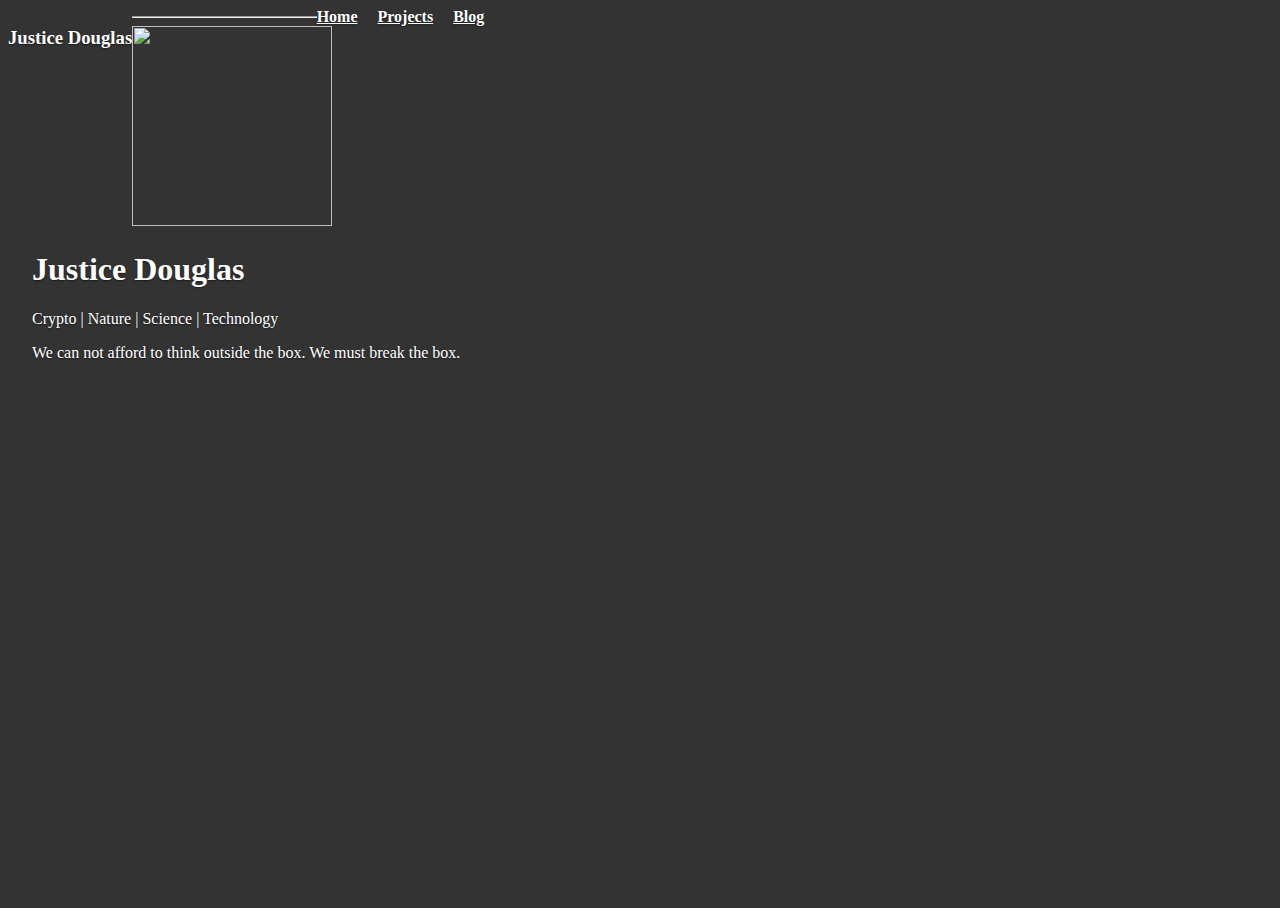
==== commit ab13beec: "update intro text" ====
--- a/index.html
+++ b/index.html
@@ -39,9 +39,7 @@
         </div>
         <h1 class="cover-heading">Justice Douglas</h1>
         <p class="lead text headline">Crypto | Nature | Science | Technology</p>
-        <p class="lead">An imaginative and strategic knowledge seeker with experience leading
-        and collaborating with high-performace teams seeking to break into
-        the tech industry.</p>
+        <p class="lead">We can not afford to think outside the box. We must break the box.</p>
         <div class="container my-2">
           <a class="nav-item fab fa-github-square fa-2x" style="color: white; background-color: #1b1b1d;"
           href="https://github.com/mr-justice" target="_blank"></a>
